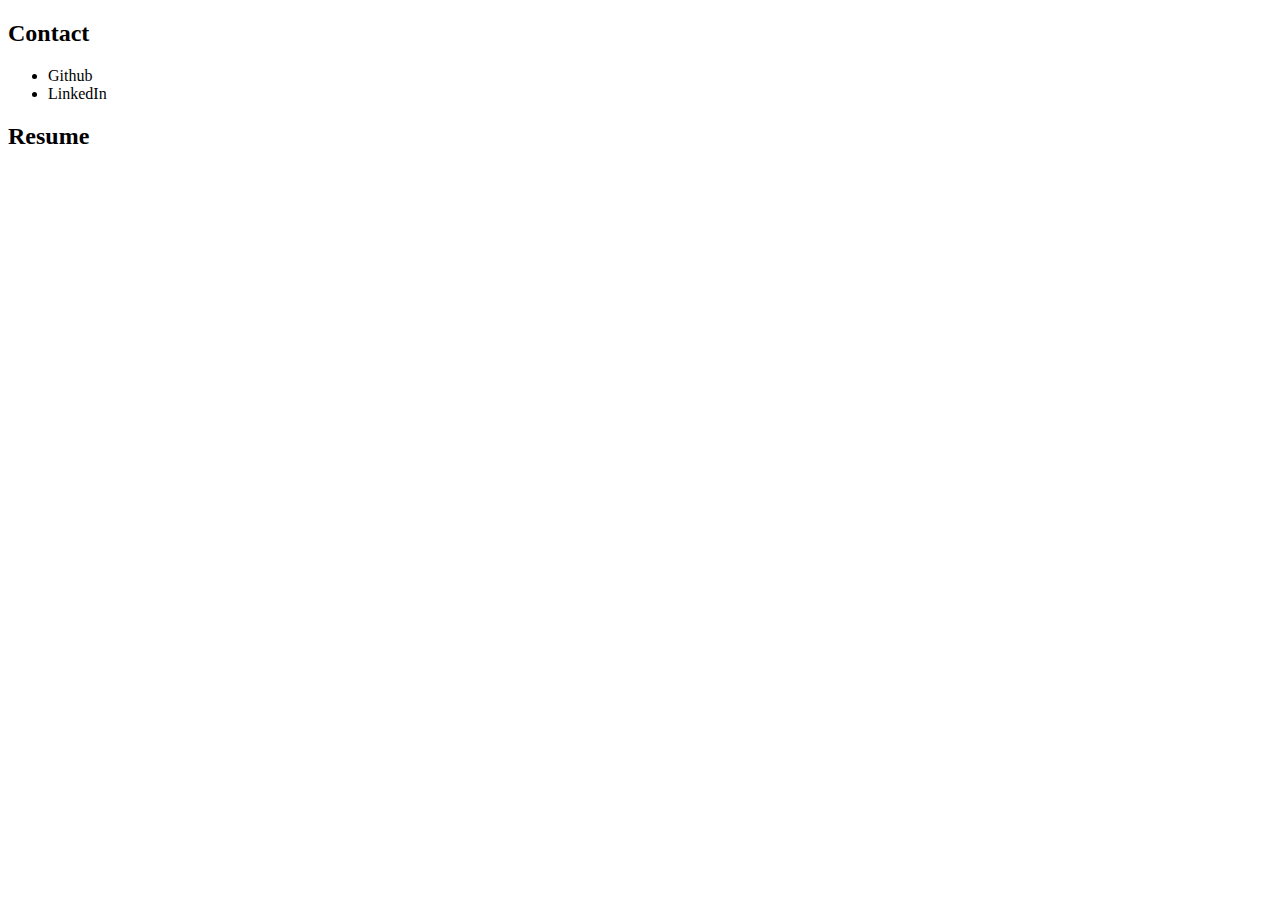
==== contact.html @ 59043ad1 "Fleshout skeleton" ====
<!DOCTYPE html>
<html lang="en">
    <head>
        <title>Zephyr B. Goose Portfolio</title>
        <meta charset="UTF-8">
        <meta name="viewport" content="width=device-width, initial-scale=1">
    </head>
    <body>
        <main>
            <section id="contact">
                <h2>Contact</h2>
                <div id="email"></div>
                <div id="socials">
                    <ul>
                        <li>Github</li>
                        <li>LinkedIn</li>
                    </ul>
                </div>
            </section>
            <section id="resume">
                <h2>Resume</h2>
            </section>
        </main>
    </body>
</html>
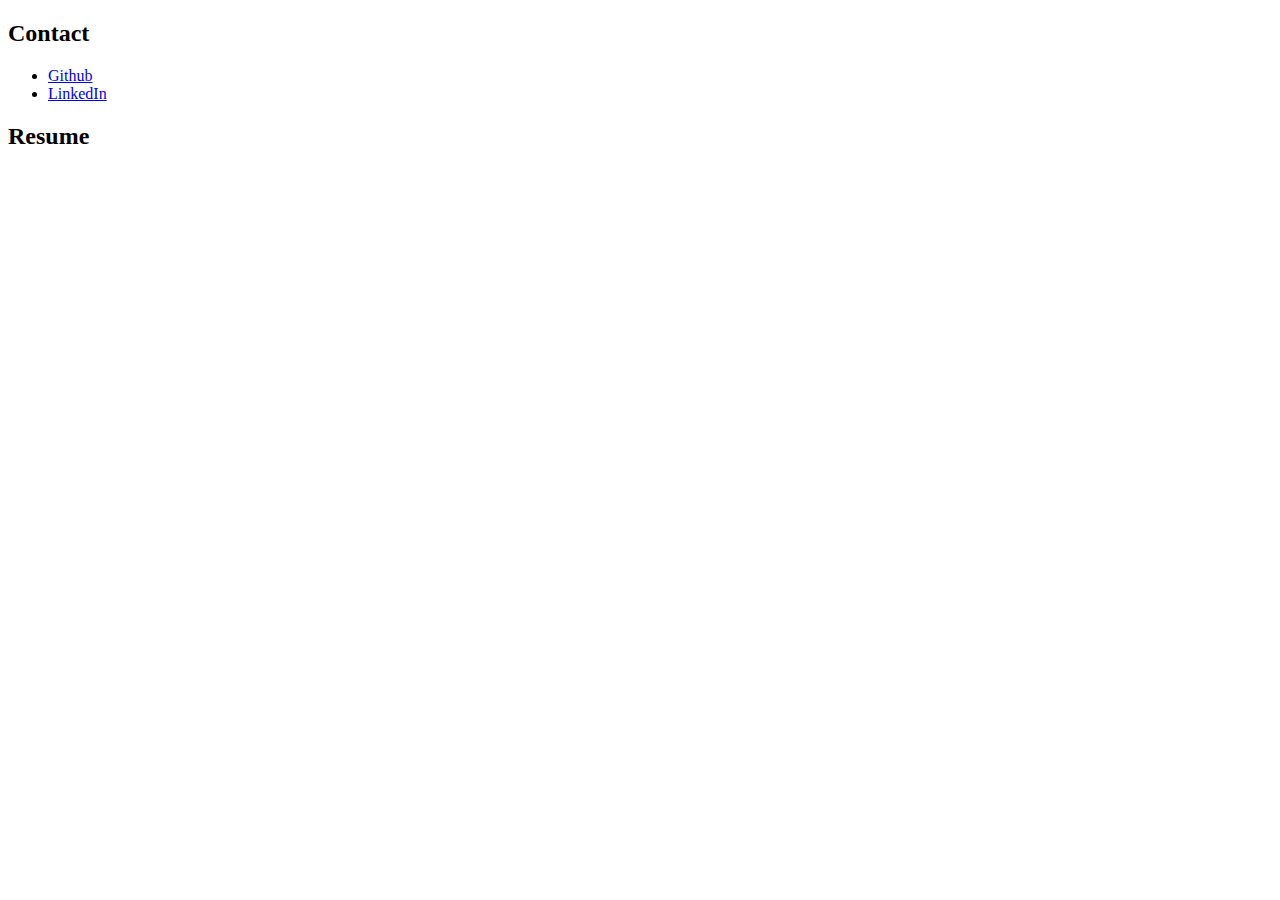
==== commit 4b6eb88d: "Link profiles" ====
--- a/contact.html
+++ b/contact.html
@@ -12,8 +12,8 @@
                 <div id="email"></div>
                 <div id="socials">
                     <ul>
-                        <li>Github</li>
-                        <li>LinkedIn</li>
+                        <li><a href='https://github.com/ZephyrBGoose/'>Github</a></li>
+                        <li><a href='https://www.linkedin.com/in/zephyrbgoose'>LinkedIn</a></li>
                     </ul>
                 </div>
             </section>
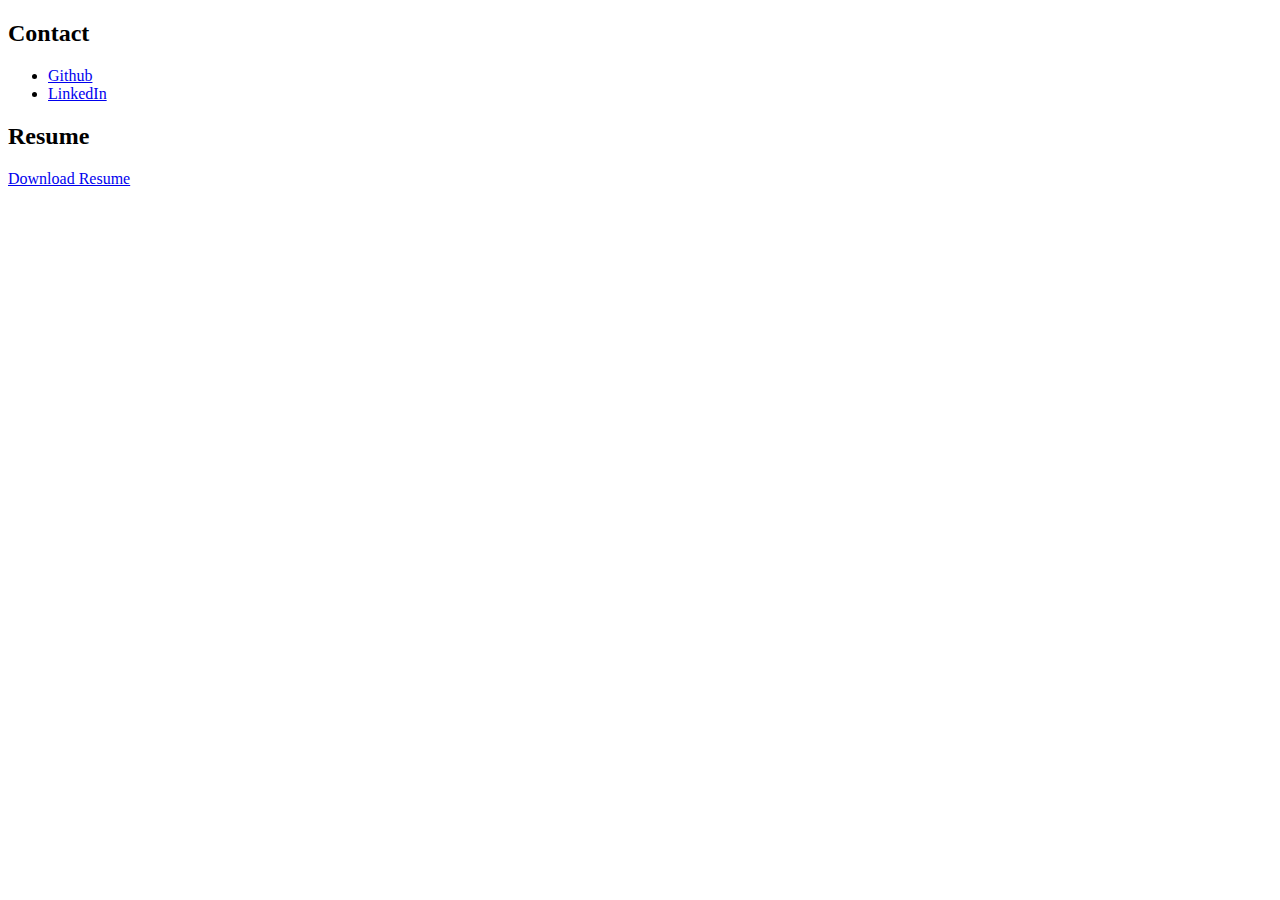
==== commit 6ac07338: "Add Resume" ====
--- a/contact.html
+++ b/contact.html
@@ -19,6 +19,7 @@
             </section>
             <section id="resume">
                 <h2>Resume</h2>
+                    <a href="./images/Zephyr Goose Resume.pdf">Download Resume</a>
             </section>
         </main>
     </body>
